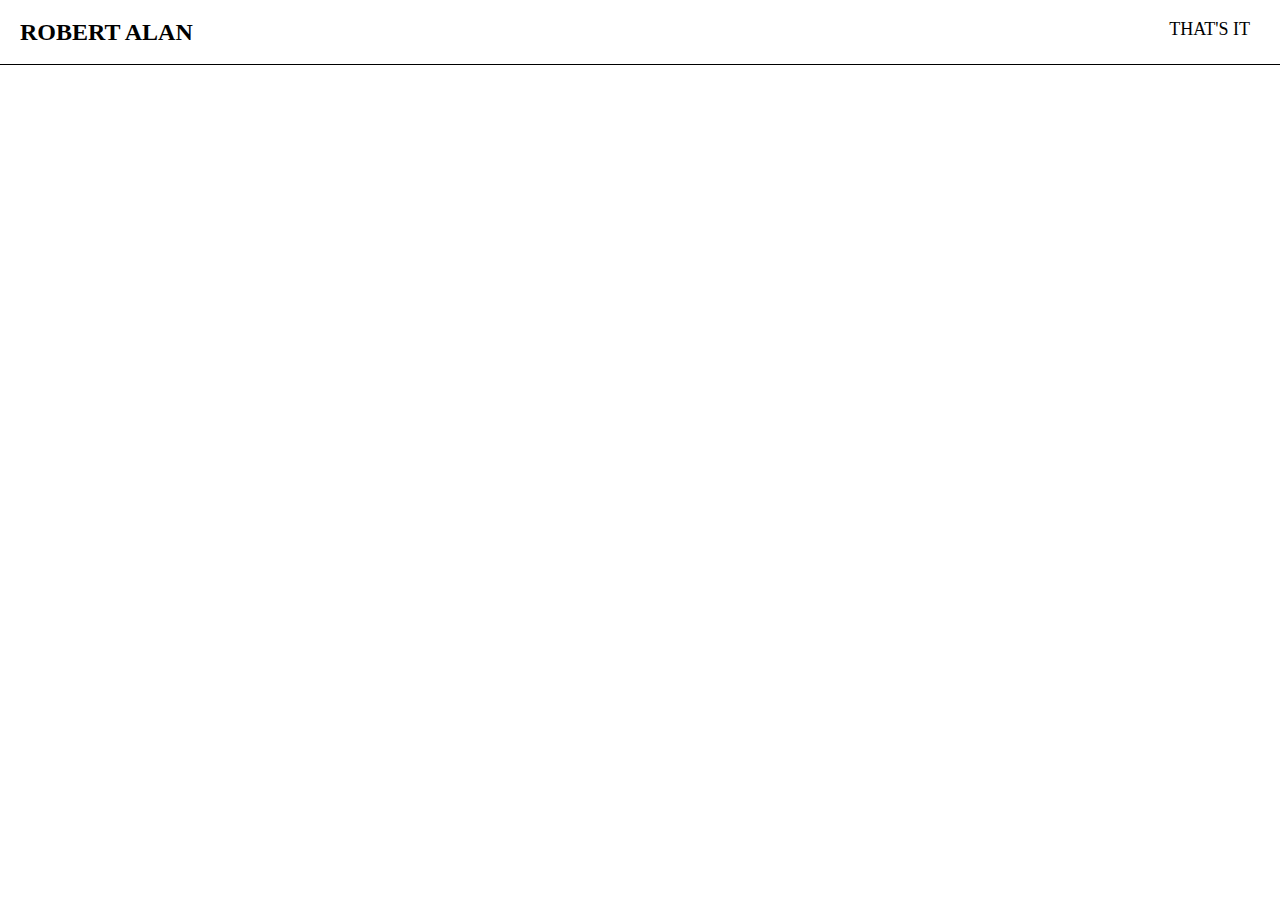
==== works.html @ 01aad70a "commit" ====
<!doctype html>

<html lang="en">

  <head>


    <meta charset="utf-8">

    <meta name="viewport" content="width=device-width, initial-scale=1, shrink-to-fit=no">

    <link rel="stylesheet" type="text/css" href="resources/css/reset.css">

    <link rel="stylesheet" type="text/css" href="resources/css/style.css">

    <link rel="stylesheet" href="https://cdnjs.cloudflare.com/ajax/libs/font-awesome/4.7.0/css/font-awesome.min.css">


    <title>WORKS</title>

  </head>



  <body>

    <nav>

      <div id="left-header" class="nav-flex">

        <a href="index.html" id="opener"><h1>ROBERT ALAN</h1></a>

      </div>



      <div id="right" class="nav-flex">

        <div id="list-items">

          <ul id="right-list">

            <li class="list-child">THAT'S IT</li>


          </ul>

        </div>

      </div>

    </nav>

  </body>

  </html>
---- resources/css/style.css ----
body{
  color: black;
  font-size: 18px;
}


nav{
  display: flex;
  justify-content: space-between;
  border-bottom: 1px solid black;
  position: relative;
}

#right-list{
  display: flex;
}

.list-child{
  padding-right: 10px;
}



.nav-flex{
  padding: 20px;
}



#opener{
  font-weight: bold;
  font-size: 1.5rem;
  color: black;
  text-decoration: none;
  justify-content: space-around;
}

#gender{
  display: flex;
  align-items: center;
  height: 90vh;
  justify-content: space-around;
}

#border{
  border-right: 1px solid lightgray;
  height: 100%;
}

.black{
  color: black;
  font-size: .9rem;
}

@media only screen and (max-width: 768px){

  #right{
    display: none;
  }

  #left-header{
    display: block;
    text-align: center;
    width: 100%;
  }

}
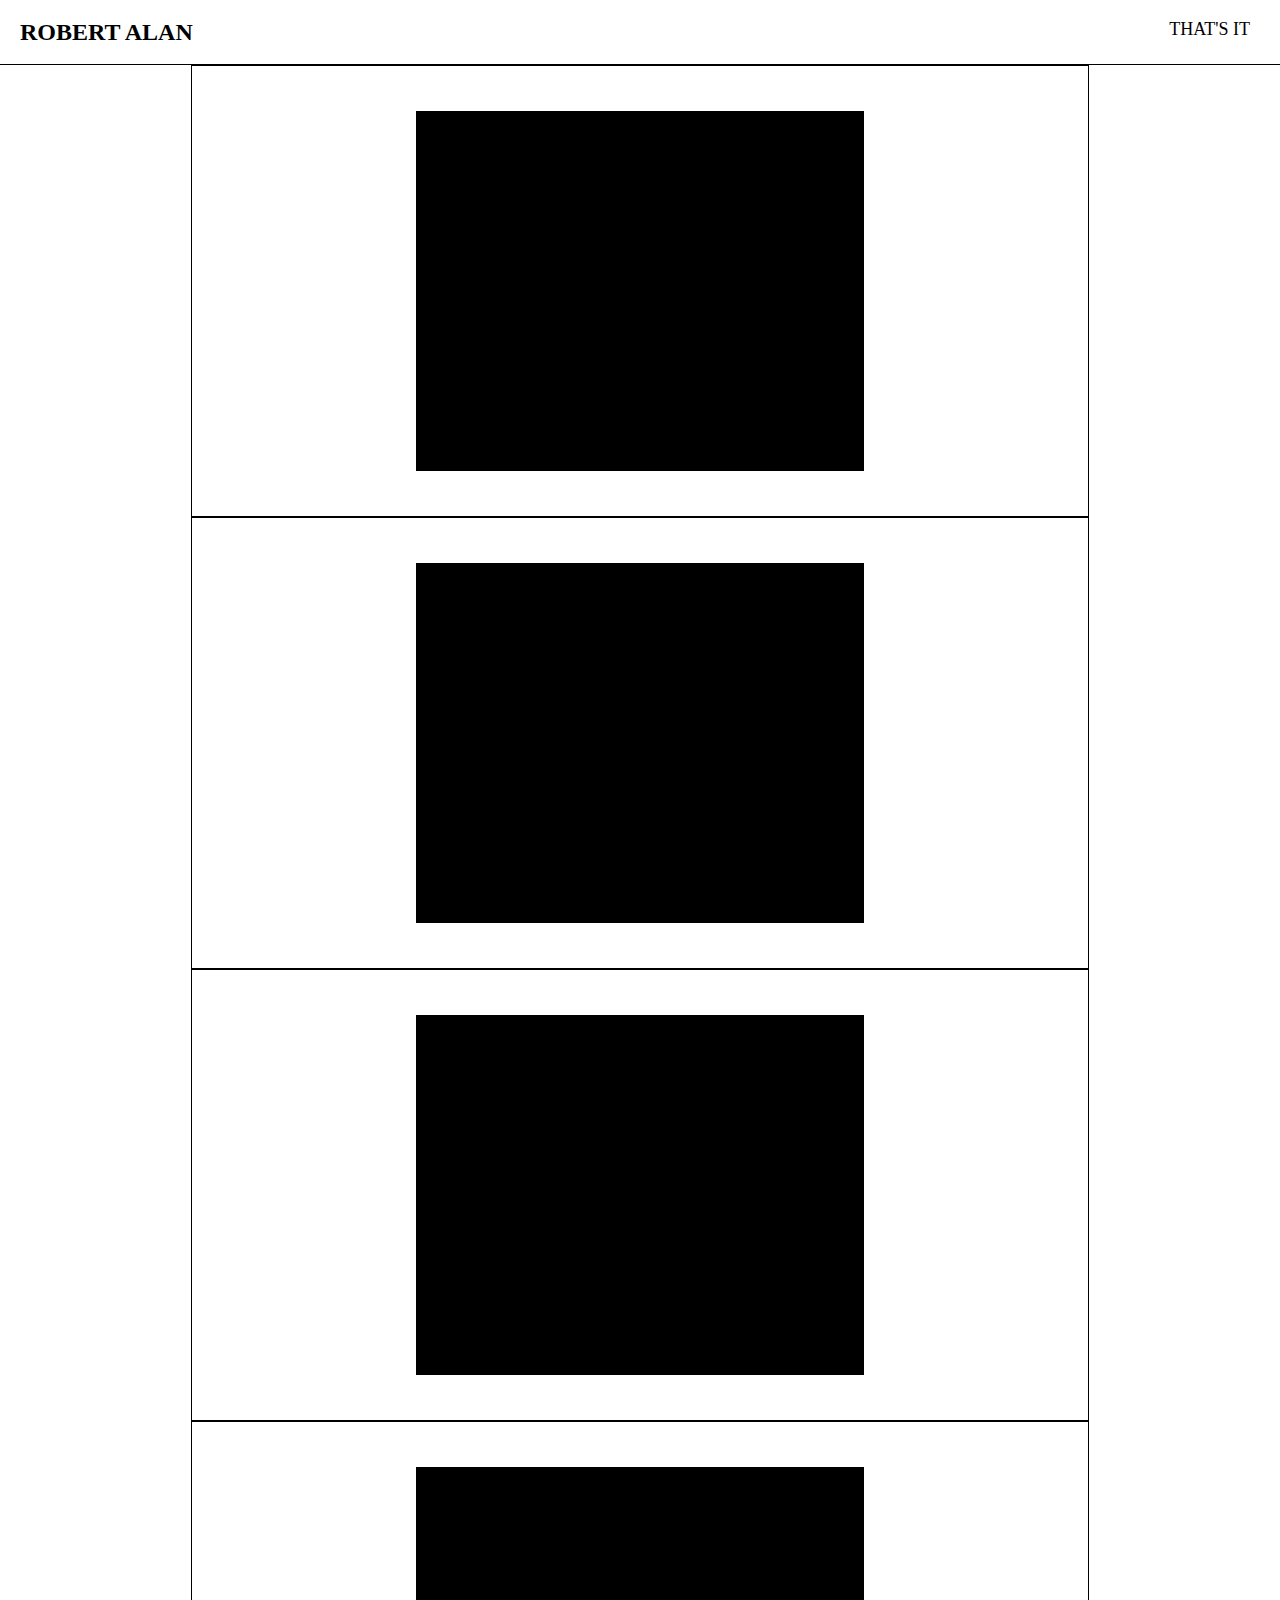
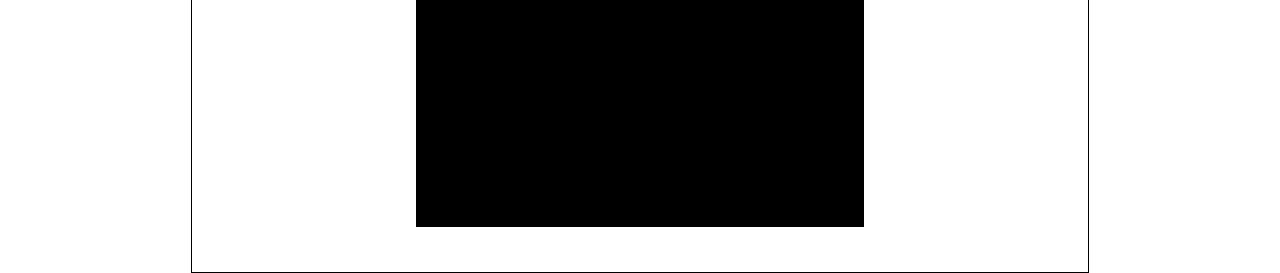
==== commit 28c58b1b: "works first" ====
--- a/works.html
+++ b/works.html
@@ -51,6 +51,42 @@
 
     </nav>
 
+
+    <section id="works">
+
+      <div class="container">
+
+        <div class="inside"></div>
+
+      </div>
+
+      <div class="container">
+
+        <div class="inside"></div>
+
+      </div>
+
+      <div class="container">
+
+        <div class="inside"></div>
+
+      </div>
+
+      <div class="container">
+
+        <div class="inside"></div>
+
+      </div>
+
+    </section>
+
+
+
+
+
+
+
+
   </body>
 
   </html>
--- a/resources/css/style.css
+++ b/resources/css/style.css
@@ -65,3 +65,27 @@
   }
 
 }
+
+#works{
+  margin: 0 auto;
+  height: 100vh;
+  width: 100%;
+}
+
+.container{
+  width: 70%;
+  height: 450px;
+  background-color: white;
+  border: 1px solid black;
+  margin: 0 auto;
+}
+
+.inside{
+  background-color: black;
+  width: 50%;
+  height: 80%;
+  margin: 0 auto;
+  position: relative;
+  top: 10%;
+
+}
